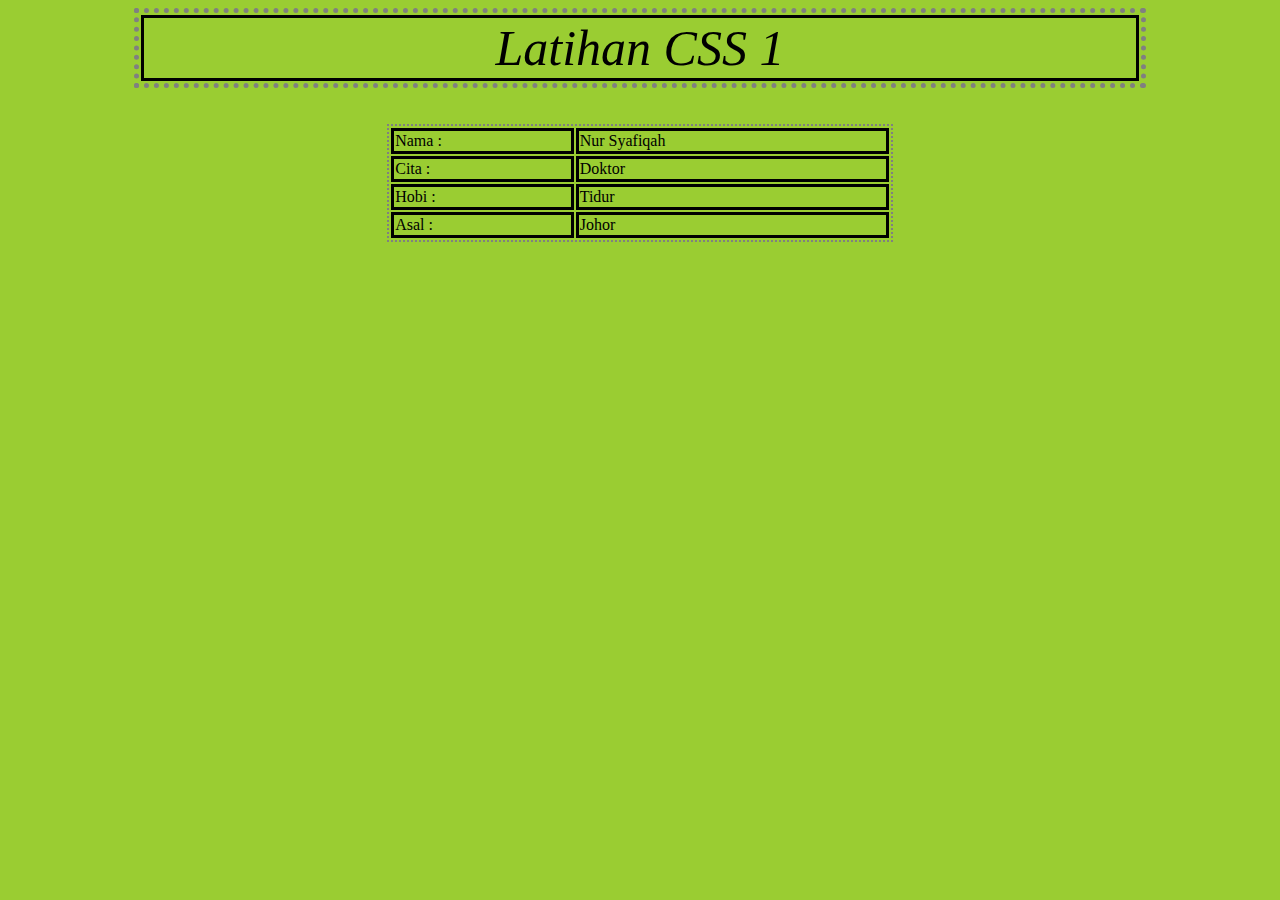
==== index.html @ 4afd4ac9 "Create index.html" ====
<html>

    <head>

        <title>Latihan CSS 1</title>

        <style>

         .ini_ialah_body {

             background-color: yellowgreen;

         }

         .header {

             text-align: center;

             font-size: 50;

             font-style: italic;

         }

         table {

             border-style: dotted;

             border-width: 5;

             width: 80%;

         }

         .table2 {

             border-width: 2;

             width: 40%;

         }

         .table2:hover {

             background-color: wheat;

         }

         td {

             border-style: solid;

         }

       </style>

    </head>

  

    <body class="ini_ialah_body">

    <center>

       <table>

          <tr>

              <td class="header">Latihan CSS 1</td>

          </tr>

       </table>

    

       <br><br>

    

       <table class="table2">

          <tr>

              <td>Nama :</td>

              <td>Nur Syafiqah</td>

          </tr>

          <tr>

              <td>Cita :</td>

              <td>Doktor</td>

          </tr>

          <tr>

              <td>Hobi :</td>

              <td>Tidur</td>

          </tr>

          <tr>

              <td>Asal :</td>

              <td>Johor</td>

          </tr>

          </table>

       </center>

   </body>

  

</html>
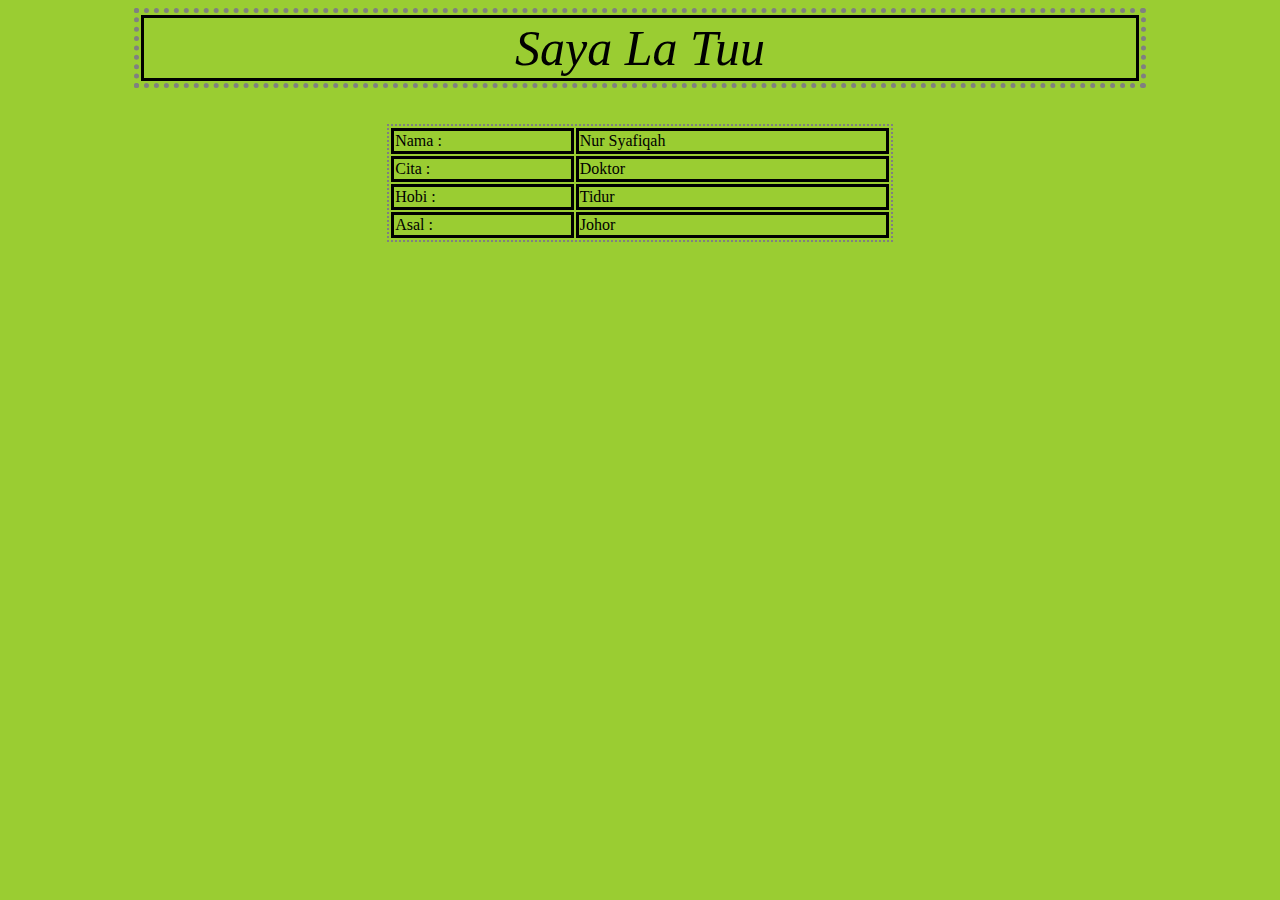
==== commit a4c3897b: "Update index.html" ====
--- a/index.html
+++ b/index.html
@@ -2,7 +2,7 @@
 
     <head>
 
-        <title>Latihan CSS 1</title>
+        <title>Latihan</title>
 
         <style>
 
@@ -66,7 +66,7 @@
 
           <tr>
 
-              <td class="header">Latihan CSS 1</td>
+              <td class="header">Saya La Tuu</td>
 
           </tr>
 
